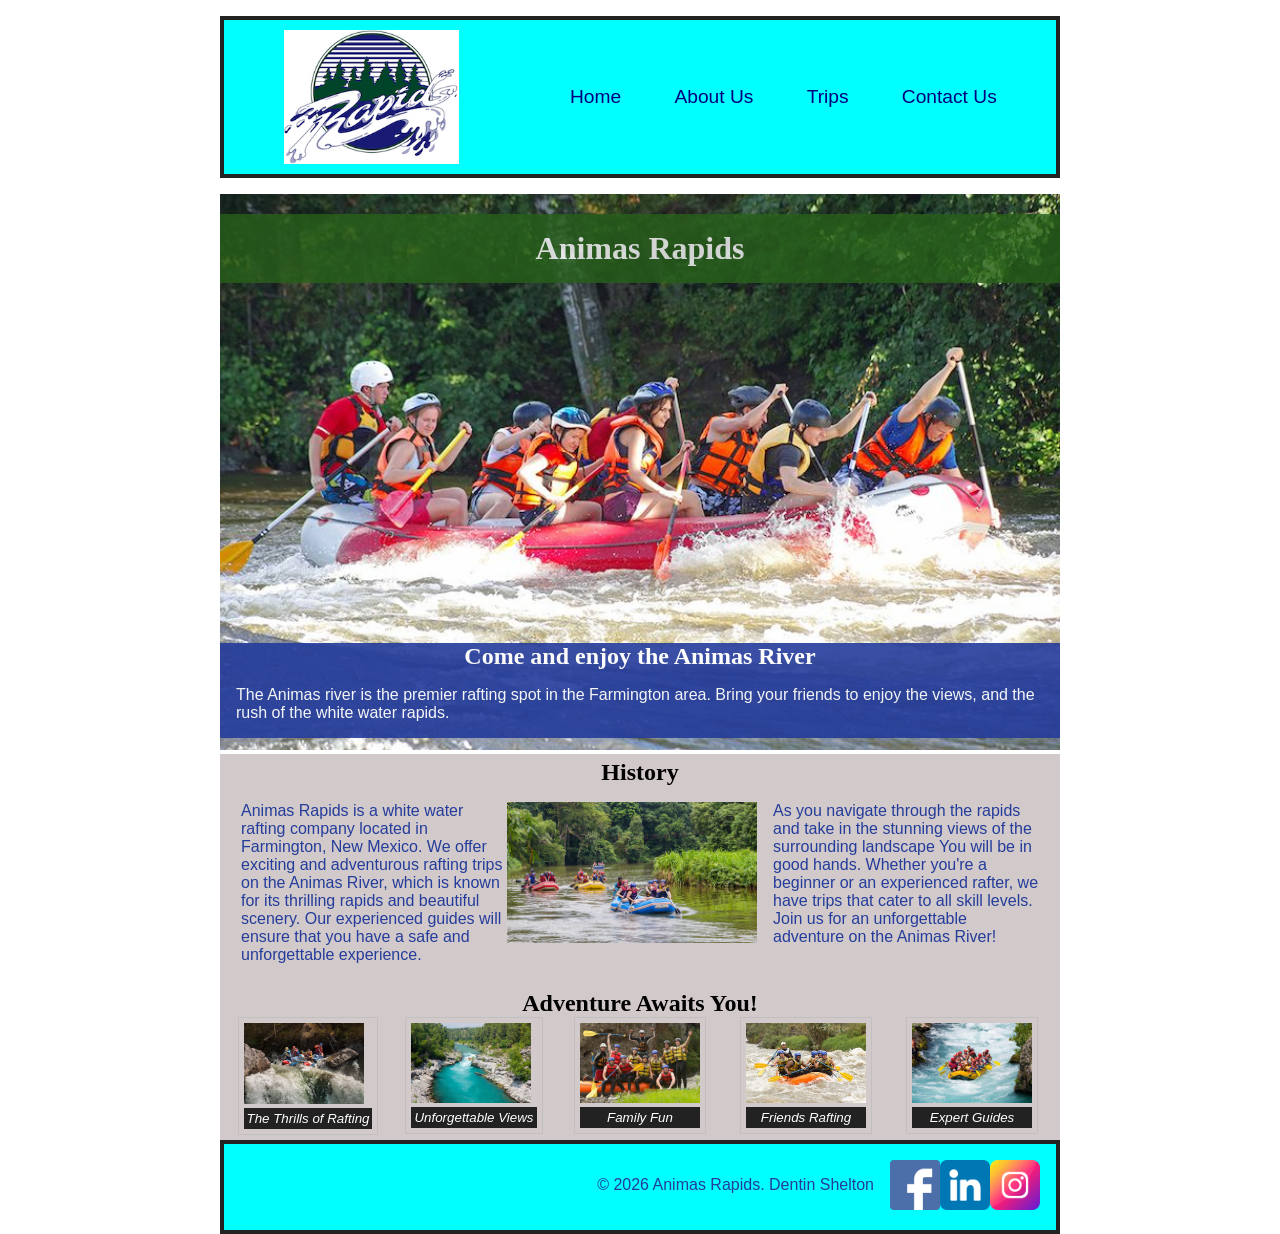
==== wwr/index.html @ 58cefccf "initializing final project" ====
<!DOCTYPE html>
<html lang="en">

<head>
    <meta charset="UTF-8">
    <meta name="viewport" content="width=device-width, initial-scale=1.0">
    <title>Home | Animas Rapids</title>
    <meta name="description"
      content="Welcome to Animas Rapids, your premier destination for white water rafting on the Animas River in Farmington, New Mexico. Experience thrilling rapids, stunning scenery, and unforgettable adventures with our expert guides. Join us for an unforgettable adventure on the Animas River!">
    <meta name="author" content="Dentin Shelton">
    <link rel="stylesheet" href="styles/rafting.css">
</head>

<body>
    <header>
        <img src="images/z-rapids-trees.jpg" alt="Animas Rapids Logo">
        <nav>
            <ul class="navigation">
                <li><a href="index.html">Home</a></li>
                <li><a href="about.html">About Us</a></li>
                <li><a href="trips.html">Trips</a></li>
                <li><a href="contact.html">Contact Us</a></li>
            </ul>
        </nav>
    </header>
    <main>
        <div class="hero">
            <img src="images/background-hero.jpg" alt="Rafting on the Animas River">
            <h1>Animas Rapids</h1>
            <article>
                <h2>Come and enjoy the Animas River</h2>
                <p>The Animas river is the premier rafting spot in the Farmington area. Bring your friends to enjoy the views, and the rush of the white water rapids.</p>
            </article>
        </div>


        <section>
            <h2>History</h2>
            <div class="history">
                <p>Animas Rapids is a white water rafting company located in Farmington, New Mexico.
                    We
                    offer exciting and adventurous rafting trips on the Animas River, which is known
                    for its thrilling rapids and beautiful scenery. Our experienced guides will
                    ensure that
                    you have a safe and unforgettable experience. <img src="images/history.jpg"
                      alt="Animas Rapids History"> As you navigate through the rapids and
                    take in the stunning views of the surrounding landscape You will be in good
                    hands. Whether you're a beginner
                    or an experienced rafter, we have trips that cater to all skill levels. Join us
                    for
                    an unforgettable adventure on the Animas River!</p>
            </div>
        </section>


        <section>
            <h2>Adventure Awaits You!</h2>
            <div class="adventure">
                <figure>
                    <img src="images/thrills.jpg" alt="Thrills of Rafting">
                    <figcaption>The Thrills of Rafting</figcaption>
                </figure>
                <figure>
                    <img src="images/views.jpg" alt="Unforgettable Views">
                    <figcaption>Unforgettable Views </figcaption>
                </figure>
                <figure>
                    <img src="images/family.jpg" alt="Family Fun">
                    <figcaption>Family Fun</figcaption>
                </figure>
                <figure>
                    <img src="images/friends.jpg" alt="Friends Rafting">
                    <figcaption>Friends Rafting</figcaption>
                </figure>
                <figure>
                    <img src="images/guide.jpg" alt="Expert Guides">
                    <figcaption>Expert Guides</figcaption>
                </figure>
            </div>
        </section>
    </main>
    <footer>
        <nav class="socialmedia">
            <p>&copy; 2026 Animas Rapids. Dentin Shelton</p>
            <a href="https://facebook.com">
                <img src="images/facebook.png" alt="Facebook Icon" width="100">
            </a>
            <a href="https://linkedin.com">
                <img src="images/linkedin.png" alt="LinkedIn Icon" width="100">
            </a>
            <a href="https://instagram.com">
                <img src="images/instagram.png" alt="Instagram Icon" width="100">
            </a>
        </nav>
    </footer>
</body>

</html>
---- wwr/styles/rafting.css ----
:root {
    --primary-color: #055a05;
    --accent1-color: #243c9b;
    --accent2-color: #27601a;
    --heading-font: "Times New Roman", "Georgia", serif;
    --body-font: Arial, Helvetica, sans-serif;
}

* {
    margin: 0;
    padding: 0;
    box-sizing: border-box;
}

body {
    font-family: var(--body-font);
    color: var(--accent1-color)
}

header,
main,
footer {
    width: 840px;
    margin: 0 auto;
    
}

section{
    background-color: rgb(210, 202, 202);
    padding: 5px;
}

header, footer{
    border: 4px solid rgb(0 0 0 / 10%);
    border-color: #222222;
    
    box-shadow: #222222;
    background-color: aqua;
}
h1,
h2 {
    font-family: var(--heading-font);
    color: var(--primary-color);
}

nav,
p,
article {
    margin: 16px;
    max-width: 840px;
  
}

header {
    margin: 1rem auto;
    display: grid;
    grid-template-columns: 300px 1fr;
    align-items: center;
    max-width: 1000px;
    padding: 10px;

}

header img {
    max-width: 175px;
    height: auto;
    margin: 0 50px;
}

.navigation {
    display: flex;
    list-style: none;

}

.navigation li {
    flex: 1 1 auto;
}

.navigation a {
    display: block;
    color: navy;
    padding: 20px;
    text-decoration: none;
    font-size: 1.2rem;
}

.hero img {
    width: 100%;
    height: auto;
}

.hero {
    position: relative;
}

.hero h1 {
    position: absolute;
    top: 20px;
    width: 100%;
    padding: 16px;
    text-align: center;
    opacity: 0.8;
    background-color: var(--accent2-color);
    color: #fff;
}

.hero article {
    position: absolute;
    left: -16px;
    bottom: 0;
    width: 100%;
    text-align: left;
    opacity: 0.9;
    background-color: var(--accent1-color);
    color: #fff;
}

.hero h2 {
    color: #fff;
}

.hero article img {
    position: absolute;
    float: right;
    bottom: 20px;
    right: 50px;
    width: 120px;
    height: auto;
}

h2 {
    color: Black;
    text-align: center;
}

.info {
    display: grid;
    grid-template-columns: 1fr 1fr;
    max-width: 840px;

}

.info article {
    grid-column: 1/3;
    grid-row: 1/2;
    text-align: center;
}

.info iframe {
    grid-column: 1/2;
    grid-row: 2/3;
    width: 420px;
    height: 450px;
    padding: 5px;
    /* border: none; */
    margin: 10px;
    
}

.info form {

    grid-column: 2/3;
    grid-row: 2/3;
    width: 420px;
    height: 450px;

}

.box {
    margin: 1rem;
    border: 1px solid rgb(0 0 0 /10%);
    padding: .5rem;
}

.checkbox {
    display: flex;
    align-items: center;

    gap: .5rem;
}

.message textarea {
    display: block;
    width: 350px;
    height: 80px;

}

.checkbox input[type="checkbox"] {
    width: auto;
}

.form {
    border: none;
}

.radios {
    display: flex;
    align-items: center;
    gap: 1rem;
}

.radios label {
    flex: 0 0 150px;
}

.radio-group {
    display: flex;
    flex-direction: column;
    gap: 0.5rem;
}

.radio-item {
    display: flex;
    align-items: center;
    gap: 0.5rem;
}

.radio-item input[type="radio"] {
    width: auto;
}

input,
textarea,
select,
button {
    padding: .5rem;
    width: 300px;
}

button {
    background-color: gray;
    color: black;
    margin: 0 auto;
    display: block;
    border-radius: .5rem;
    border: 1px solid rgb(0 0 0 / 10%);
    box-shadow: 0 0 15px #eee;
}

.history p {
    display: grid;
    grid-template-columns: 1fr 1fr 1fr;
}

.history img {
    max-width: 250px;
}

.adventure {
    display: grid;
    grid-template-columns: 1fr 1fr 1fr 1fr 1fr;
    max-width: 840px;

}

.adventure img {
    grid-row: 1/2;
    max-width: 120px;
    height: auto;
}

.adventure figure {
    border: thin silver solid;
    padding: 5px;
    max-width: 220px;
    margin: auto;
}

.adventure figcaption {
    grid-row: 2/3;
    background-color: #222222;
    color: white;
    font: italic smaller sans-serif;
    padding: 3px;
    text-align: center;
}

.employees {
    display: grid;
    grid-template-columns: 1fr 1fr 1fr;
    max-width: 840px;
   

}

.employees img {
    max-height: 120px;
    width: auto;
}

.employees figure {
    border: thin silver solid;
    padding: 5px;
    max-width: 220px;
    margin: auto;
}

.employees figcaption {
    grid-row: 2/3;
    background-color: #222222;
    color: white;
    font: italic smaller sans-serif;
    padding: 3px;
    text-align: center;
}

.socialmedia {
    display: flex;
    justify-content: flex-end;
}

.socialmedia img {
    max-width: 50px;
    /* padding: 3px; */
}

.socialmedia a {
    text-decoration: none;
}
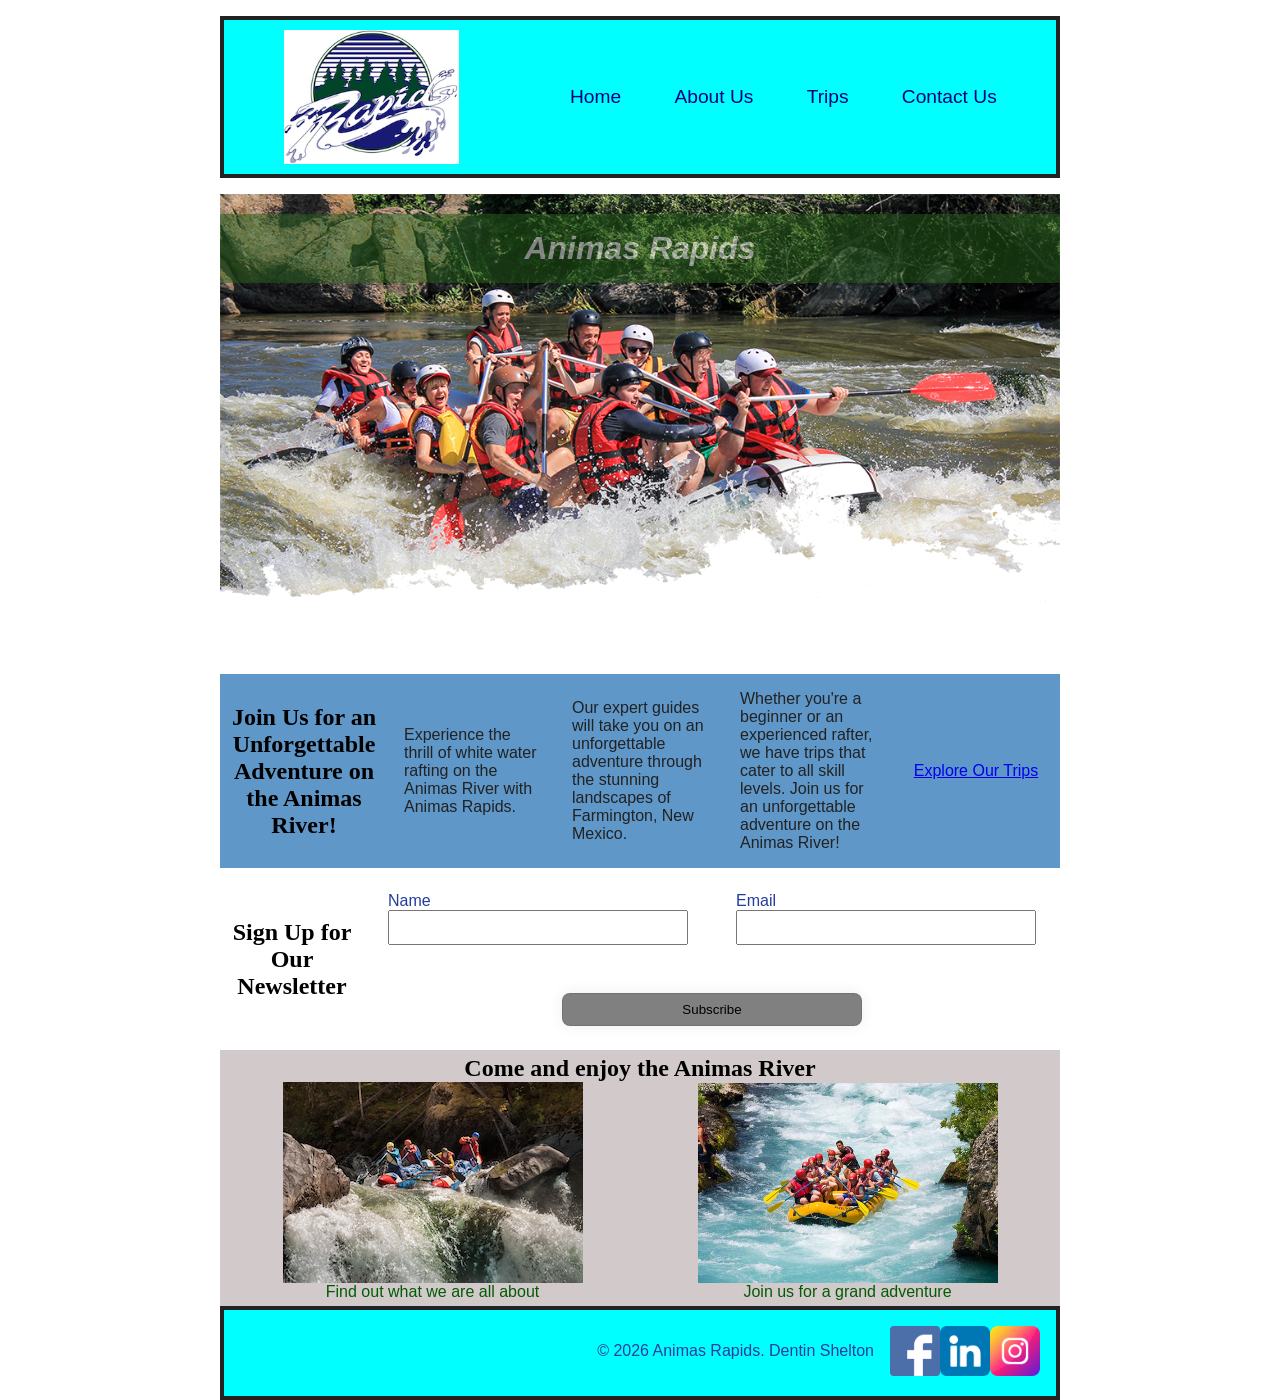
==== commit 2d81d0f7: "index update" ====
--- a/wwr/index.html
+++ b/wwr/index.html
@@ -25,58 +25,51 @@
     </header>
     <main>
         <div class="hero">
-            <img src="images/background-hero.jpg" alt="Rafting on the Animas River">
+            <img src="images/hero_transparency_1024.png" alt="Rafting with transparency effect">
             <h1>Animas Rapids</h1>
-            <article>
-                <h2>Come and enjoy the Animas River</h2>
-                <p>The Animas river is the premier rafting spot in the Farmington area. Bring your friends to enjoy the views, and the rush of the white water rapids.</p>
-            </article>
         </div>
 
-
-        <section>
-            <h2>History</h2>
-            <div class="history">
-                <p>Animas Rapids is a white water rafting company located in Farmington, New Mexico.
-                    We
-                    offer exciting and adventurous rafting trips on the Animas River, which is known
-                    for its thrilling rapids and beautiful scenery. Our experienced guides will
-                    ensure that
-                    you have a safe and unforgettable experience. <img src="images/history.jpg"
-                      alt="Animas Rapids History"> As you navigate through the rapids and
-                    take in the stunning views of the surrounding landscape You will be in good
-                    hands. Whether you're a beginner
-                    or an experienced rafter, we have trips that cater to all skill levels. Join us
-                    for
-                    an unforgettable adventure on the Animas River!</p>
-            </div>
-        </section>
+        <section1 class="join-us">
+            <h2>Join Us for an Unforgettable Adventure on the Animas River!</h2>
+            <p>Experience the thrill of white water rafting on the Animas River with Animas Rapids. 
+            <p>Our expert guides will take you on an unforgettable adventure through the stunning landscapes of Farmington, New Mexico.</p>
+            <p>Whether you're a beginner or an experienced rafter, we have trips that cater to all skill levels. Join us for an unforgettable adventure on the Animas River!</p>
+            <a href="trips.html" class="button">Explore Our Trips</a>
+        </section1>
 
 
-        <section>
-            <h2>Adventure Awaits You!</h2>
-            <div class="adventure">
-                <figure>
-                    <img src="images/thrills.jpg" alt="Thrills of Rafting">
-                    <figcaption>The Thrills of Rafting</figcaption>
-                </figure>
-                <figure>
-                    <img src="images/views.jpg" alt="Unforgettable Views">
-                    <figcaption>Unforgettable Views </figcaption>
-                </figure>
-                <figure>
-                    <img src="images/family.jpg" alt="Family Fun">
-                    <figcaption>Family Fun</figcaption>
-                </figure>
-                <figure>
-                    <img src="images/friends.jpg" alt="Friends Rafting">
-                    <figcaption>Friends Rafting</figcaption>
-                </figure>
-                <figure>
-                    <img src="images/guide.jpg" alt="Expert Guides">
-                    <figcaption>Expert Guides</figcaption>
-                </figure>
+        <section2 class="newsletter">
+            <h2>Sign Up for Our Newsletter</h2>
+            
+            <form class="newsletter">
+                <div class="box">
+                    <label for="name">Name</label>
+                    <input type="text" id="name" name="name">
+                </div>
+                <div class="box">
+                    <label for="email">Email</label>
+                    <input type="email" id="email" name="email">
+                </div>
+                <div class="box">
+                    <button type="submit">Subscribe</button>
+                </div>
+            </form>
+                
+        </section2>
+
+
+        <section class="enjoy">
+            <h2>Come and enjoy the Animas River</h2>
+            
+            <div>
+                <img src="images/thrills.jpg" alt="Thrills of Rafting">
+                <figcaption>Find out what we are all about</figcaption>
             </div>
+            <div>
+                <img src="images/guide.jpg" alt="Expert Guides">
+                <figcaption>Join us for a grand adventure</figcaption>
+            </div>
+            
         </section>
     </main>
     <footer>
--- a/wwr/styles/rafting.css
+++ b/wwr/styles/rafting.css
@@ -24,12 +24,53 @@
     margin: 0 auto;
     
 }
-
+.join-us {
+   display: grid;
+   grid-template-columns: 1fr 1fr 1fr 1fr 1fr;
+   max-width: 840px;
+   place-items: center;
+   background-color: rgb(95, 151, 200);
+}
+.join-us p{
+    color: #222222;
+       
+}
+.join-us a {
+  
+
+}
 section{
     background-color: rgb(210, 202, 202);
     padding: 5px;
-}
-
+    border-width: 3px;
+    box-shadow: #222222;
+    border-color: #222222;
+}
+
+.enjoy{
+    display: grid;
+    grid-template-columns: 1fr 1fr;
+    background-color: none;
+    align-items: center;
+
+}
+.enjoy h2{
+    grid-column: 1/3;
+    grid-row: 1/2;
+    
+}
+.enjoy img{
+    width: 300px;
+    height: auto;
+    justify-self: center;
+}
+.enjoy figcaption{
+    text-align: center;
+    color: var(--primary-color);
+}
+.enjoy div{
+    display: grid;
+}
 header, footer{
     border: 4px solid rgb(0 0 0 / 10%);
     border-color: #222222;
@@ -56,7 +97,7 @@
     display: grid;
     grid-template-columns: 300px 1fr;
     align-items: center;
-    max-width: 1000px;
+    max-width: 840px;
     padding: 10px;
 
 }
@@ -100,9 +141,11 @@
     width: 100%;
     padding: 16px;
     text-align: center;
-    opacity: 0.8;
+    opacity: 0.5;
     background-color: var(--accent2-color);
     color: #fff;
+    font-style: italic;
+    font-family: Verdana, Geneva, Tahoma, sans-serif;
 }
 
 .hero article {
@@ -166,10 +209,19 @@
     height: 450px;
 
 }
-
+.newsletter {
+    display: grid;
+    grid-template-columns: 1fr 1fr;
+    align-items: center;
+    background-color: none;
+}
+.newsletter .box:nth-child(3) {
+    grid-column: 1 / -1;
+    text-align: center;
+   
+}
 .box {
     margin: 1rem;
-    border: 1px solid rgb(0 0 0 /10%);
     padding: .5rem;
 }
 
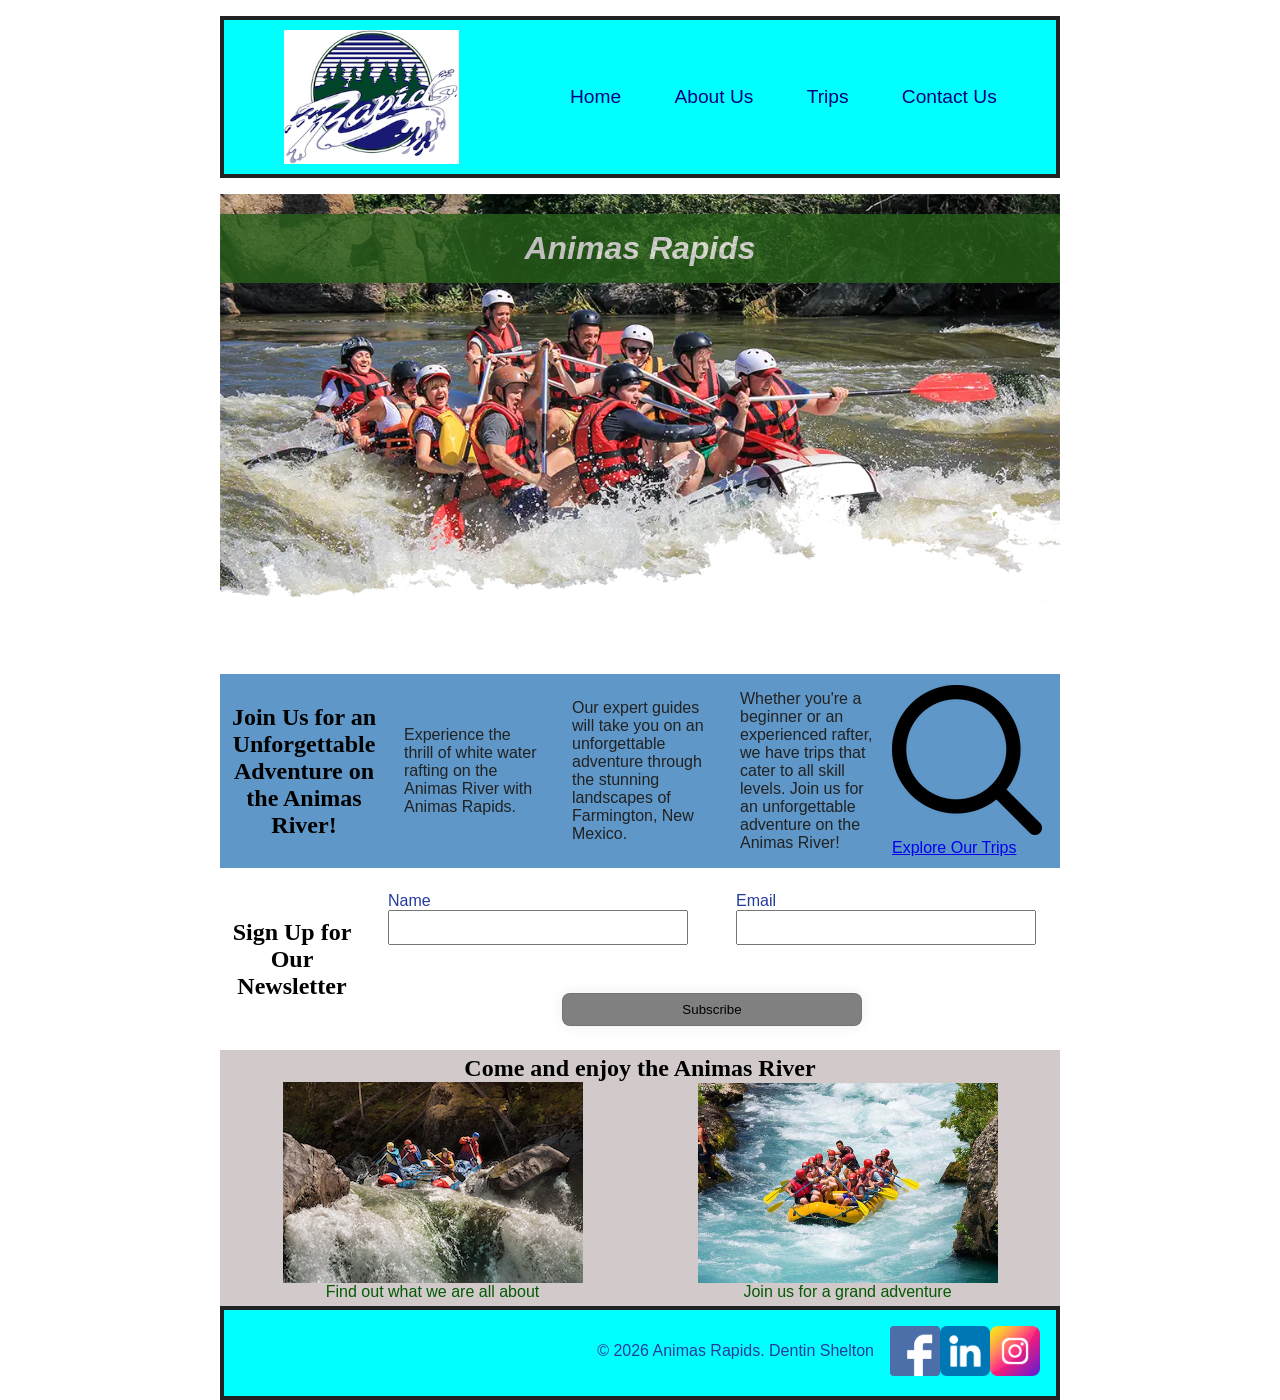
==== commit 18d68aca: "Index Finished" ====
--- a/wwr/index.html
+++ b/wwr/index.html
@@ -25,7 +25,7 @@
     </header>
     <main>
         <div class="hero">
-            <img src="images/hero_transparency_1024.png" alt="Rafting with transparency effect">
+            <img src="images/hero_transparency_1024.webp" alt="Rafting with transparency effect">
             <h1>Animas Rapids</h1>
         </div>
 
@@ -34,7 +34,7 @@
             <p>Experience the thrill of white water rafting on the Animas River with Animas Rapids. 
             <p>Our expert guides will take you on an unforgettable adventure through the stunning landscapes of Farmington, New Mexico.</p>
             <p>Whether you're a beginner or an experienced rafter, we have trips that cater to all skill levels. Join us for an unforgettable adventure on the Animas River!</p>
-            <a href="trips.html" class="button">Explore Our Trips</a>
+            <a href="trips.html" class="button"><img src="images/find.png" alt="find button">Explore Our Trips</a>
         </section1>
 
 
--- a/wwr/styles/rafting.css
+++ b/wwr/styles/rafting.css
@@ -141,9 +141,9 @@
     width: 100%;
     padding: 16px;
     text-align: center;
-    opacity: 0.5;
+    opacity: 0.8;
     background-color: var(--accent2-color);
-    color: #fff;
+    color: #edeaea;
     font-style: italic;
     font-family: Verdana, Geneva, Tahoma, sans-serif;
 }
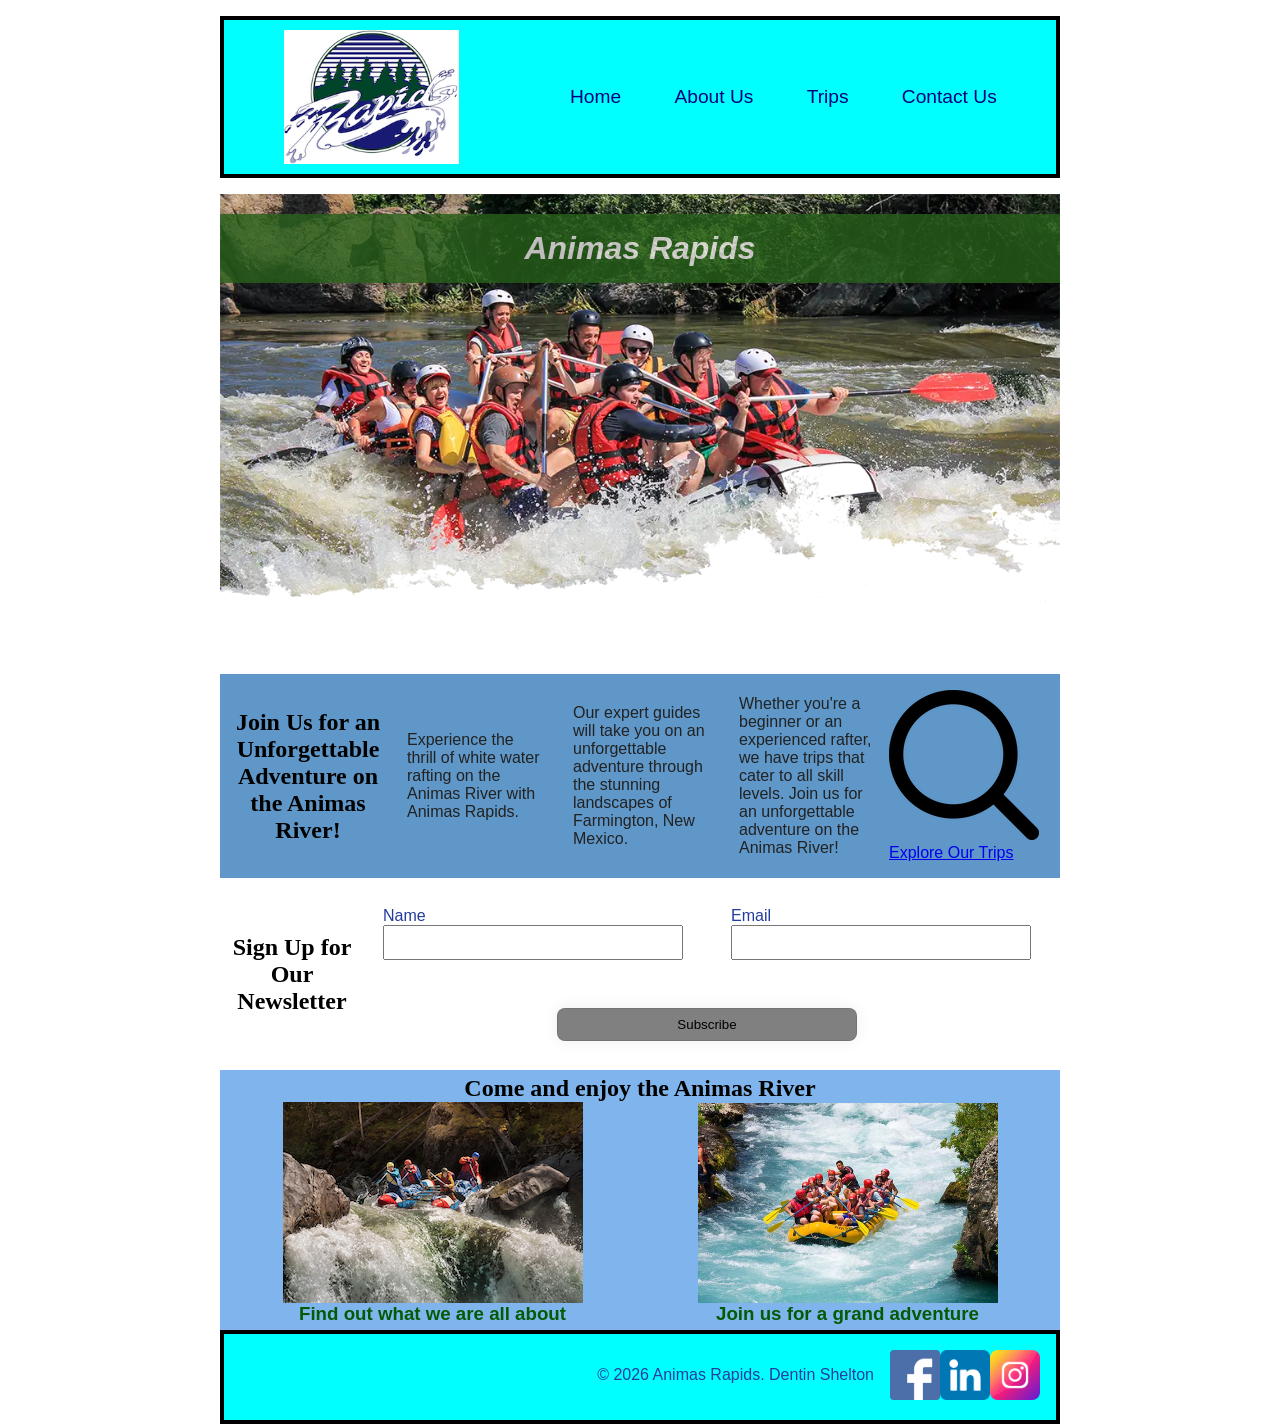
==== commit 70e17c2b: "fix 3" ====
--- a/wwr/index.html
+++ b/wwr/index.html
@@ -29,16 +29,16 @@
             <h1>Animas Rapids</h1>
         </div>
 
-        <section1 class="join-us">
-            <h2>Join Us for an Unforgettable Adventure on the Animas River!</h2>
+        <section class="join-us">
+            <h1>Join Us for an Unforgettable Adventure on the Animas River!</h1>
             <p>Experience the thrill of white water rafting on the Animas River with Animas Rapids. 
             <p>Our expert guides will take you on an unforgettable adventure through the stunning landscapes of Farmington, New Mexico.</p>
             <p>Whether you're a beginner or an experienced rafter, we have trips that cater to all skill levels. Join us for an unforgettable adventure on the Animas River!</p>
             <a href="trips.html" class="button"><img src="images/find.png" alt="find button">Explore Our Trips</a>
-        </section1>
+        </section>
 
 
-        <section2 class="newsletter">
+        <section class="newsletter">
             <h2>Sign Up for Our Newsletter</h2>
             
             <form class="newsletter">
@@ -55,7 +55,7 @@
                 </div>
             </form>
                 
-        </section2>
+        </section>
 
 
         <section class="enjoy">
@@ -63,11 +63,11 @@
             
             <div>
                 <img src="images/thrills.jpg" alt="Thrills of Rafting">
-                <figcaption>Find out what we are all about</figcaption>
+                <h3>Find out what we are all about</h3>
             </div>
             <div>
                 <img src="images/guide.jpg" alt="Expert Guides">
-                <figcaption>Join us for a grand adventure</figcaption>
+                <h3>Join us for a grand adventure</h3>
             </div>
             
         </section>
--- a/wwr/styles/rafting.css
+++ b/wwr/styles/rafting.css
@@ -31,6 +31,10 @@
    place-items: center;
    background-color: rgb(95, 151, 200);
 }
+.join-us h1{
+    text-align: center;
+    color: #000;
+}
 .join-us p{
     color: #222222;
        
@@ -40,17 +44,17 @@
 
 }
 section{
-    background-color: rgb(210, 202, 202);
     padding: 5px;
     border-width: 3px;
-    box-shadow: #222222;
-    border-color: #222222;
+    
+    border-color: black;
 }
 
 .enjoy{
+    background-color: #7fb5ec;
     display: grid;
     grid-template-columns: 1fr 1fr;
-    background-color: none;
+    
     align-items: center;
 
 }
@@ -64,7 +68,7 @@
     height: auto;
     justify-self: center;
 }
-.enjoy figcaption{
+.enjoy h3{
     text-align: center;
     color: var(--primary-color);
 }
@@ -73,9 +77,9 @@
 }
 header, footer{
     border: 4px solid rgb(0 0 0 / 10%);
-    border-color: #222222;
-    
-    box-shadow: #222222;
+    border-color: #000;
+    
+   
     background-color: aqua;
 }
 h1,
@@ -213,7 +217,7 @@
     display: grid;
     grid-template-columns: 1fr 1fr;
     align-items: center;
-    background-color: none;
+   
 }
 .newsletter .box:nth-child(3) {
     grid-column: 1 / -1;
@@ -306,7 +310,12 @@
     max-width: 840px;
 
 }
-
+.contact-us {
+    font-size: xx-large;
+    width: 840px;
+    text-align: center;
+    padding: 15px;
+}
 .adventure img {
     grid-row: 1/2;
     max-width: 120px;
@@ -370,4 +379,51 @@
 
 .socialmedia a {
     text-decoration: none;
+}
+
+table {
+    width: 840px;
+    border-collapse: collapse;
+    border: 2px solid rgb(140 140 140);
+    font-family: sans-serif;
+    font-size: 0.8rem;
+    letter-spacing: 1px;
+    color: #000;
+}
+th{
+    background-color: aqua;
+    font-size: larger;
+}
+th,
+td {
+    border: 1px solid rgb(160 160 160);
+    padding: 8px 10px;
+    text-align: center;
+
+}
+
+thead th,
+tfoot tr {
+    background-color: #000;
+    color: #fff;
+    font-weight: 700;
+}
+.beginners img{
+    width: 840px;
+}
+.trips-row {
+  display: grid;
+  grid-template-columns: 1fr 1fr;
+  gap: 1rem;
+}
+.trips-section h3,
+.trips-section h4{
+    text-align: center;
+}
+.trips-section img {
+  width: 100%;
+  height: auto;
+  display: block;
+  text-align: center;
+
 }
